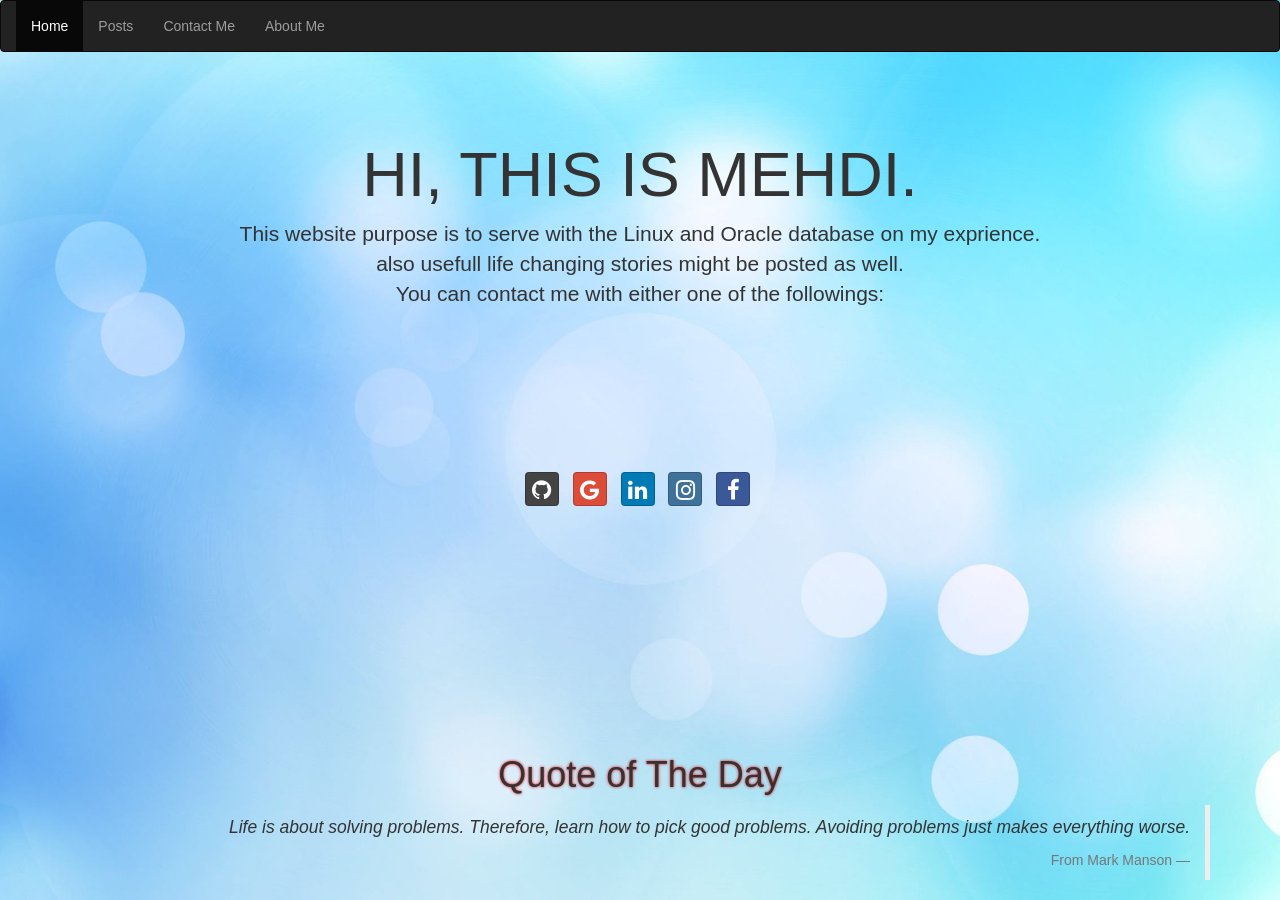
==== index.html @ a386a379 "First commit" ====
<!DOCTYPE html>
<html lang="en">
  <head>
    <meta name="viewport" content="width=device-width, initial-scale=1">
    <title>Welcome To Mehdi website.</title>
    <link rel="stylesheet" type="text/css" href="css/style.css" >
    <link rel="stylesheet" type="text/css" href="css/bootstrap.min.css">
    <link rel="stylesheet" type="text/css" href="css/font-awesome.min.css">
    <link rel="stylesheet" type="text/css" href="css/bootstrap-social.css">
    <link rel="stylesheet" href="https://cdnjs.cloudflare.com/ajax/libs/font-awesome/4.6.3/css/font-awesome.min.css">
    <script src="jquery.min.js"></script>
    <script src="bootstrap.min.js"></script>
  </head>

  <body>
        <nav class="navbar navbar-inverse">
            <div class="container-fluid">
                <ul class="nav navbar-nav">
                  <li class="active"><a href="#">Home</a></li>
                  <li><a href="#">Posts</a></li>
                  <li><a href="#">Contact Me</a></li>
                  <li><a href="#">About Me</a></li>
                </ul>
            </div>
        </nav>
 
           <div class="jumbotron" align="center">
              <h1>HI, THIS IS MEHDI.</h1>
              <p>This website purpose is to serve with the Linux and Oracle database on my exprience.<br>also usefull life changing stories might be posted as well.<br>You can contact me with either one of the followings:</p>
              <!-- <p><a class="btn btn-primary btn-lg" href="#" role="button">Learn more</a></p> -->
           </div>

   <div class="footer" align="center">
        <ul class="list-inline">
           <li>
              <div align="center">  
                <a class="btn btn-social-icon btn-github" href="https://github.com/mehdip2007">
                <span class="fa fa-github"></span>
                </a>
               </div>            
           </li>
           
           <li>
               <div align="center">  
                <a class="btn btn-social-icon btn-google" href="mailto:mehdi.redsword@gmail.com">
                <span class="fa fa-google"></span>
                </a>
               </div>
           </li>   
              <li>
                <div align="center">
                    <a class="btn btn-social-icon btn-linkedin" href="https://ir.linkedin.com/pub/mehdi-pourhadi/71/196/979">
                    <span class="fa fa-linkedin"></span>
                    </a>
                </div>
              </li>
              
             <li>
                <div align="center">
                    <a class="btn btn-social-icon btn-instagram" href="https://www.instagram.com/mehdip2007/">
                    <span class="fa fa-instagram"></span>
                    </a>
                </div>
              </li>


            <li>

              <div align="center">
                  <a class="btn btn-social-icon btn-facebook" href="https://www.facebook.com/Mehdipourhadi">
                  <span class="fa fa-facebook"></span>
                  </a>
                    </div>

            </li>

        </ul>


          <nav class="navbar  navbar-fixed-bottom navbar-transparent">
            <div class="container">
                    <h1 style="text-shadow: 0 0 3px #FF0000;" >Quote of The Day</h1>
                      <blockquote class="blockquote-reverse">
                        <p style="font-style: oblique">Life is about solving problems. Therefore, learn how to pick good problems. Avoiding problems just makes everything worse.</p>
                        <footer>From Mark Manson</footer>
                      </blockquote>
            </div>
          </nav>

    </div>
  </body>    
</html>
---- css/style.css ----
body {
    background-color: black;
    background: url(bg-3.jpg) no-repeat center center fixed; 
    -webkit-background-size: cover;
    -moz-background-size: cover;
    -o-background-size: cover;
    background-size: cover;
}


.panel{

    background-color: transparent;
}


.panel-default{
    background-color: transparent;
}

.jumbotron{
    background-color:transparent !important; 
    
}



.jumbotron h1{
    color: #fff;
}


.footer{
    margin-top: 50px;
    padding-top: 50px;
}

.navbar.navbar-default.navbar-fixed-bottom.navbar-transparent{
    background-color: transparent;
}


/* for social colors */
.btn-linkedin {
    background-color: #007bb6;
    border-color: rgba(0, 0, 0, 0.2);
    color: #fff;
}

.btn-linkedin:hover {
    background-color: #005983;
    border-color: rgba(0, 0, 0, 0.2);
    color: #fff;
}


.btn-facebook {
    background-color: #3b5998;
    border-color: rgba(0, 0, 0, 0.2);
    color: #fff;
}

.btn-facebook:hover {
    background-color: #2d4373;
    border-color: rgba(0, 0, 0, 0.2);
    color: #fff;
}

.btn-instagram {
    background-color: #3f729b;
    border-color: rgba(0, 0, 0, 0.2);
    color: #fff;
}

.btn-instagram:hover {
    background-color: #305777;
    border-color: rgba(0, 0, 0, 0.2);
    color: #fff;
}
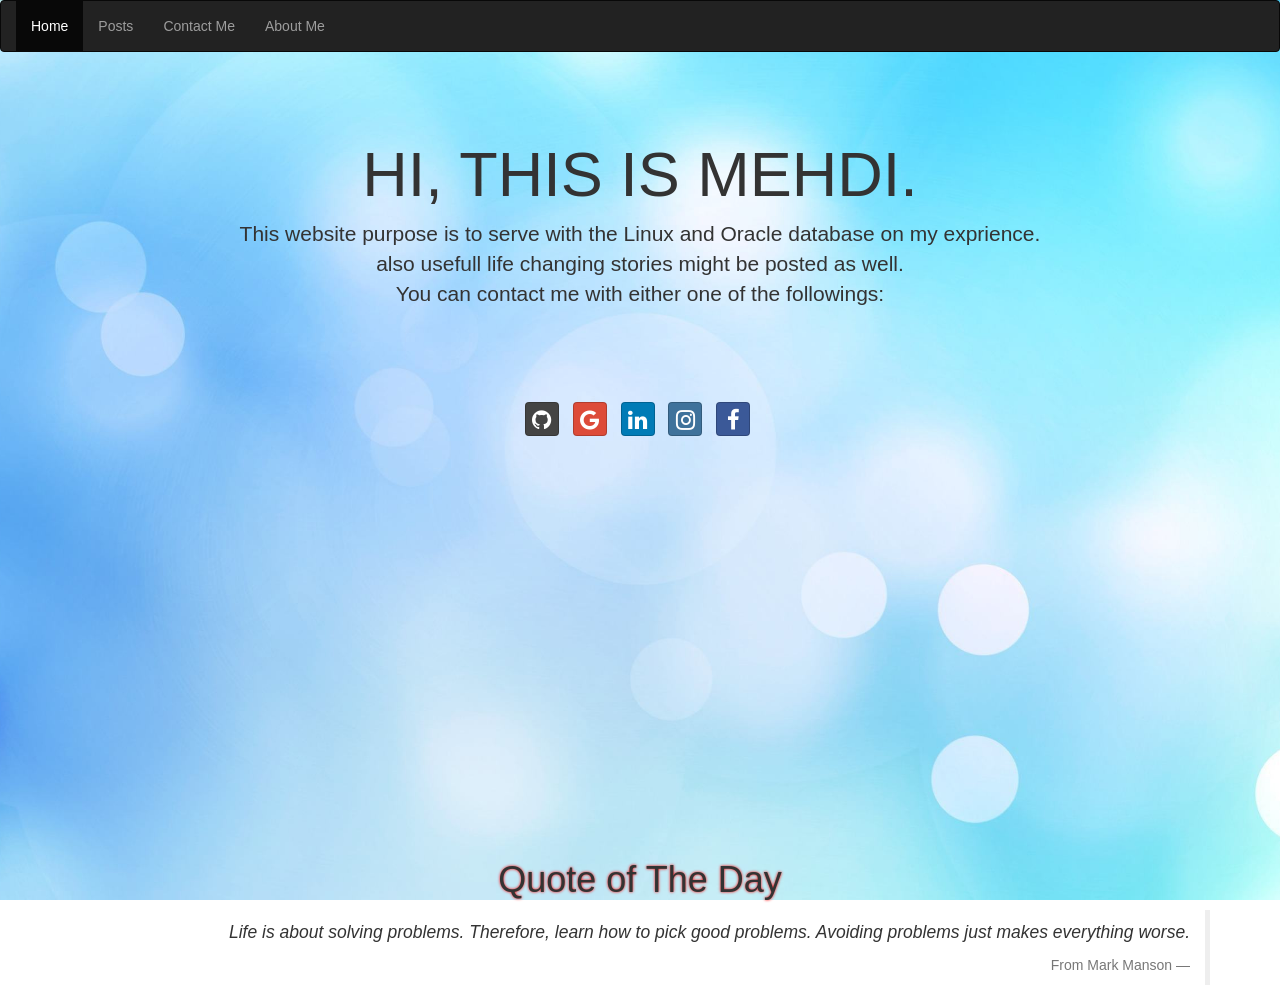
==== commit f64f424c: "fix footer issue" ====
--- a/index.html
+++ b/index.html
@@ -30,7 +30,7 @@
               <!-- <p><a class="btn btn-primary btn-lg" href="#" role="button">Learn more</a></p> -->
            </div>
 
-   <div class="footer" align="center">
+   <div  align="center">
         <ul class="list-inline">
            <li>
               <div align="center">  
@@ -75,9 +75,7 @@
             </li>
 
         </ul>
-
-
-          <nav class="navbar  navbar-fixed-bottom navbar-transparent">
+           <div id="footer">
             <div class="container">
                     <h1 style="text-shadow: 0 0 3px #FF0000;" >Quote of The Day</h1>
                       <blockquote class="blockquote-reverse">
@@ -85,8 +83,10 @@
                         <footer>From Mark Manson</footer>
                       </blockquote>
             </div>
-          </nav>
+            <!-- <p>This is a  footer</p> -->
+           </div>
 
+          
     </div>
   </body>    
 </html>
--- a/css/style.css
+++ b/css/style.css
@@ -5,6 +5,8 @@
     -moz-background-size: cover;
     -o-background-size: cover;
     background-size: cover;
+    font-family: 'Open Sans', sans-serif;
+
 }
 
 
@@ -20,7 +22,7 @@
 
 .jumbotron{
     background-color:transparent !important; 
-    
+    font-family: 'Open Sans', sans-serif;
 }
 
 
@@ -30,9 +32,12 @@
 }
 
 
-.footer{
-    margin-top: 50px;
-    padding-top: 50px;
+#footer{
+    position: absolute;
+    bottom: 0;
+    width: 100%;
+    height: 60px;
+    background: transparent;
 }
 
 .navbar.navbar-default.navbar-fixed-bottom.navbar-transparent{
@@ -77,3 +82,19 @@
     border-color: rgba(0, 0, 0, 0.2);
     color: #fff;
 }
+
+
+
+.entry-content{
+    width: 50%;
+    margin: 0 auto;
+    text-align: justify;
+    line-height: 200%;
+
+}
+
+
+h4{
+    margin-top: 10px;
+    margin-bottom: 10px;
+}
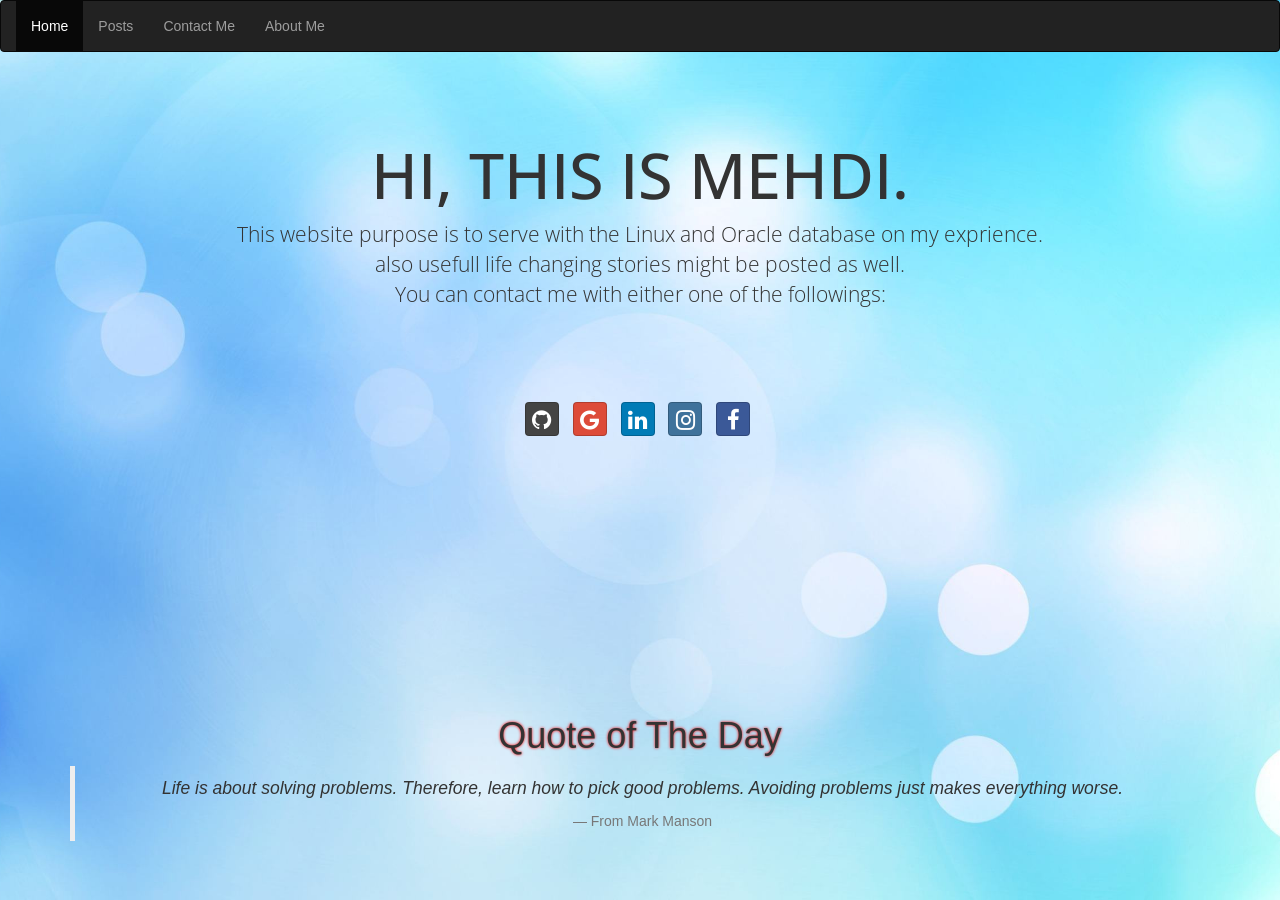
==== commit babeeee8: "fix footer issue" ====
--- a/index.html
+++ b/index.html
@@ -8,6 +8,7 @@
     <link rel="stylesheet" type="text/css" href="css/font-awesome.min.css">
     <link rel="stylesheet" type="text/css" href="css/bootstrap-social.css">
     <link rel="stylesheet" href="https://cdnjs.cloudflare.com/ajax/libs/font-awesome/4.6.3/css/font-awesome.min.css">
+    <link rel='stylesheet' type='text/css' href='https://fonts.googleapis.com/css?family=Open+Sans'>
     <script src="jquery.min.js"></script>
     <script src="bootstrap.min.js"></script>
   </head>
@@ -19,7 +20,7 @@
                   <li class="active"><a href="#">Home</a></li>
                   <li><a href="#">Posts</a></li>
                   <li><a href="#">Contact Me</a></li>
-                  <li><a href="#">About Me</a></li>
+                  <li><a href="About-Me.html">About Me</a></li>
                 </ul>
             </div>
         </nav>
@@ -75,10 +76,10 @@
             </li>
 
         </ul>
+          <div class="container">
            <div id="footer">
-            <div class="container">
-                    <h1 style="text-shadow: 0 0 3px #FF0000;" >Quote of The Day</h1>
-                      <blockquote class="blockquote-reverse">
+                    <h1 style="text-shadow: 0 0 3px #FF0000; padding-top : 250px" >Quote of The Day</h1>
+                      <blockquote class="blockquote">
                         <p style="font-style: oblique">Life is about solving problems. Therefore, learn how to pick good problems. Avoiding problems just makes everything worse.</p>
                         <footer>From Mark Manson</footer>
                       </blockquote>
--- a/css/style.css
+++ b/css/style.css
@@ -33,7 +33,7 @@
 
 
 #footer{
-    position: absolute;
+    position: relative;
     bottom: 0;
     width: 100%;
     height: 60px;
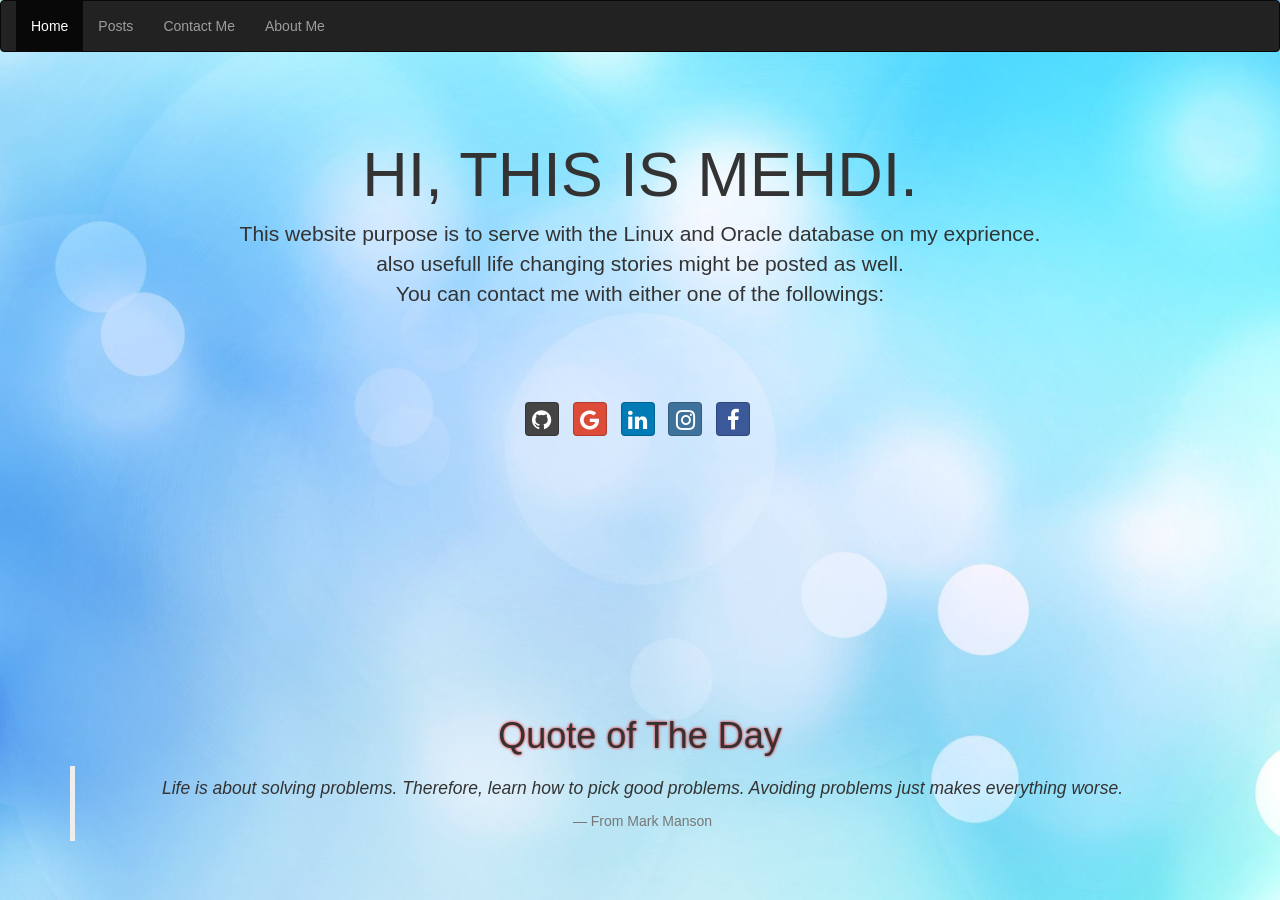
==== commit 094f6727: "fix footer issue" ====
--- a/index.html
+++ b/index.html
@@ -8,7 +8,7 @@
     <link rel="stylesheet" type="text/css" href="css/font-awesome.min.css">
     <link rel="stylesheet" type="text/css" href="css/bootstrap-social.css">
     <link rel="stylesheet" href="https://cdnjs.cloudflare.com/ajax/libs/font-awesome/4.6.3/css/font-awesome.min.css">
-    <link rel='stylesheet' type='text/css' href='https://fonts.googleapis.com/css?family=Open+Sans'>
+    
     <script src="jquery.min.js"></script>
     <script src="bootstrap.min.js"></script>
   </head>
@@ -17,7 +17,7 @@
         <nav class="navbar navbar-inverse">
             <div class="container-fluid">
                 <ul class="nav navbar-nav">
-                  <li class="active"><a href="#">Home</a></li>
+                  <li class="active"><a href="index.html">Home</a></li>
                   <li><a href="#">Posts</a></li>
                   <li><a href="#">Contact Me</a></li>
                   <li><a href="About-Me.html">About Me</a></li>
--- a/css/style.css
+++ b/css/style.css
@@ -5,7 +5,6 @@
     -moz-background-size: cover;
     -o-background-size: cover;
     background-size: cover;
-    font-family: 'Open Sans', sans-serif;
 
 }
 
@@ -22,7 +21,6 @@
 
 .jumbotron{
     background-color:transparent !important; 
-    font-family: 'Open Sans', sans-serif;
 }
 
 
